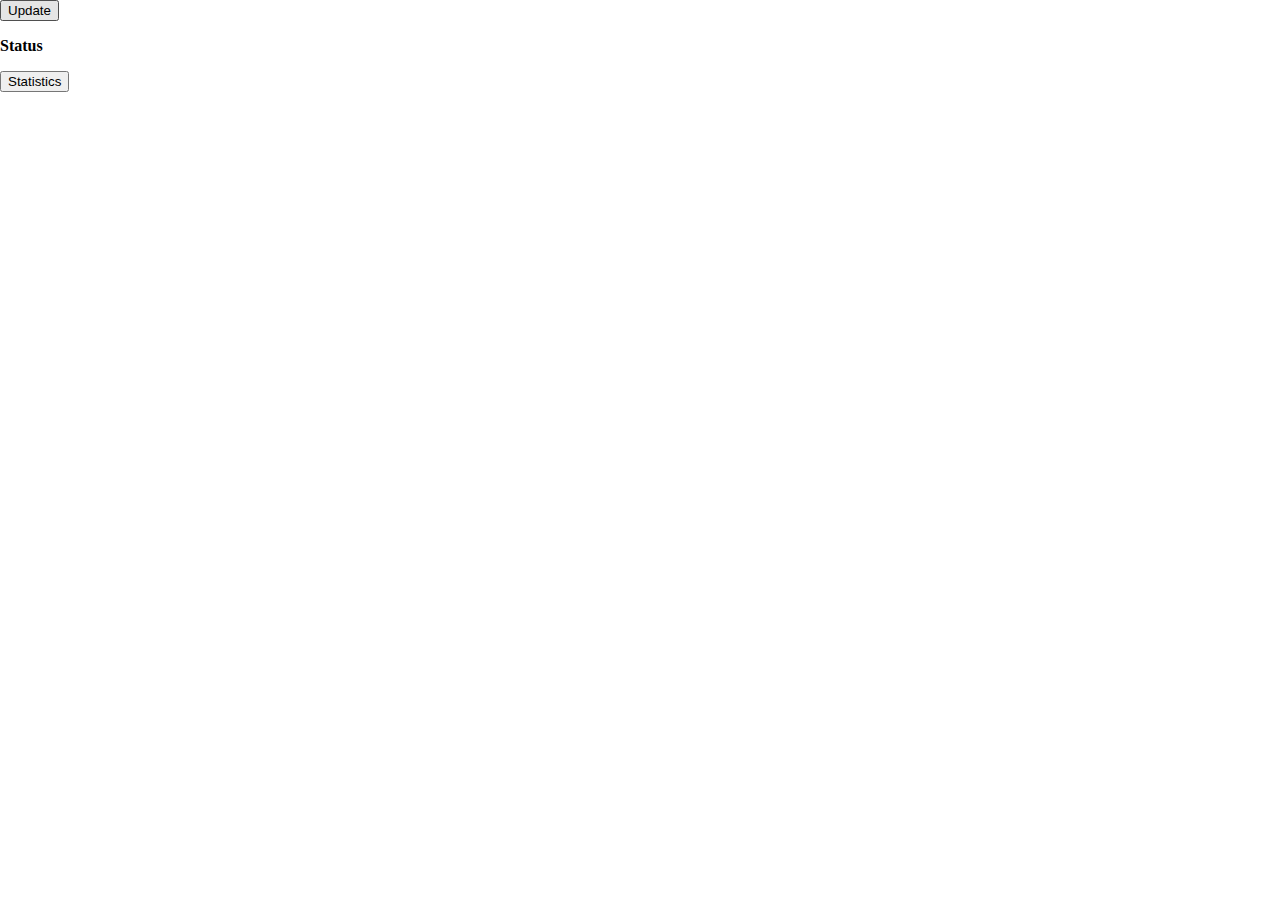
==== index.html @ 25002068 ""added files for github pages"" ====
<!DOCTYPE html>
<html lang="en">
<head>
    <meta charset="UTF-8">
    <title>Let's make a face with D3.js!</title>
    <link rel="stylesheet" href="styles.css">
    <script src="https://d3js.org/d3.v5.min.js"></script>
</head>
<body>
    <script src="SIRS.js"></script>
    <div id="option">
        <input name="updateButton" type="button" value="Update" onclick="update()" /></div>
    <b><p id="status">Status</p></b>
    <input name="updateButton" type="button" value="Statistics" onclick="statistics()" />
    </br>
</body>
</html>
---- styles.css ----
body {
    margin: 0;
    overflow: hidden;
}
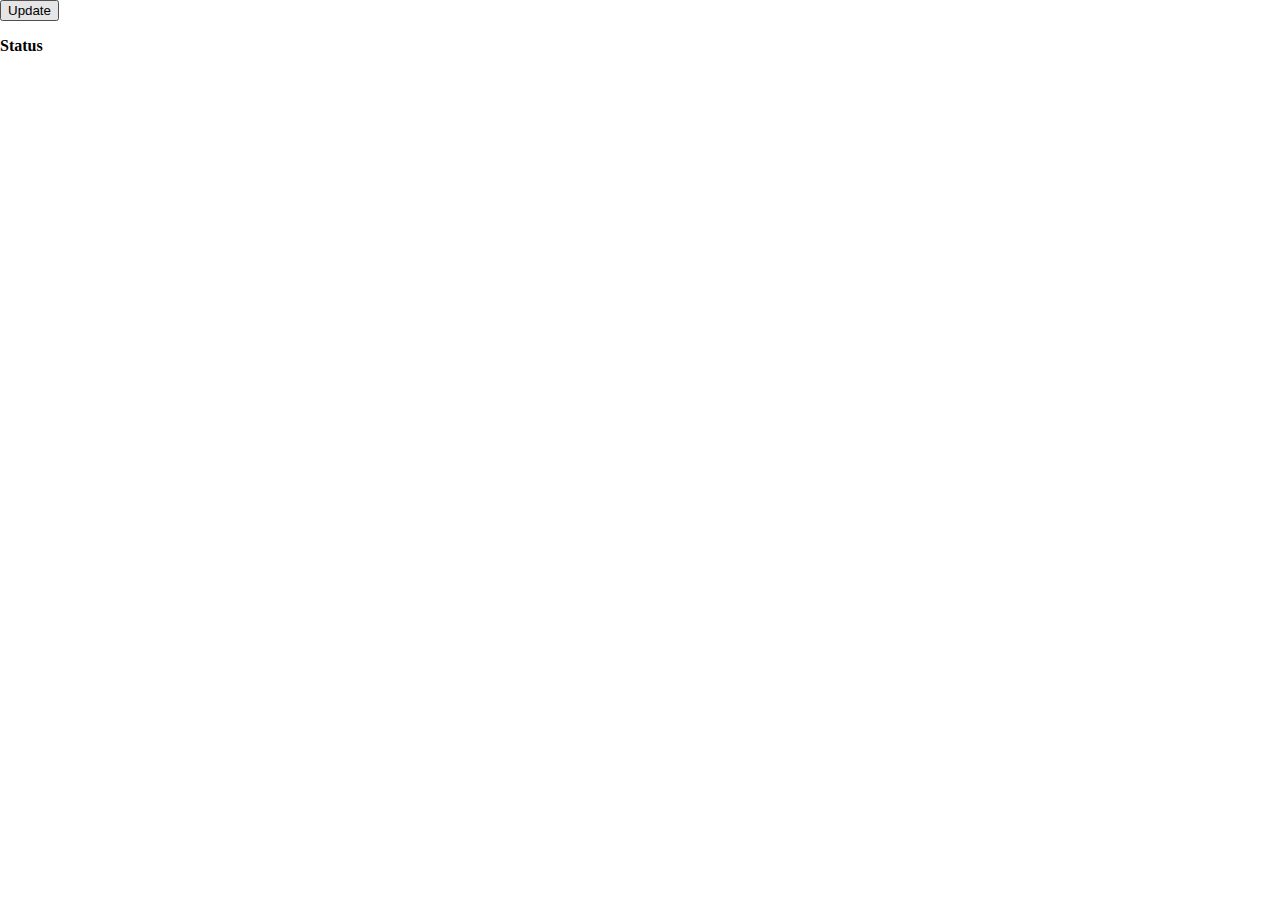
==== commit 9833be29: ""deleted statistics"" ====
--- a/index.html
+++ b/index.html
@@ -11,7 +11,5 @@
     <div id="option">
         <input name="updateButton" type="button" value="Update" onclick="update()" /></div>
     <b><p id="status">Status</p></b>
-    <input name="updateButton" type="button" value="Statistics" onclick="statistics()" />
-    </br>
 </body>
 </html>
